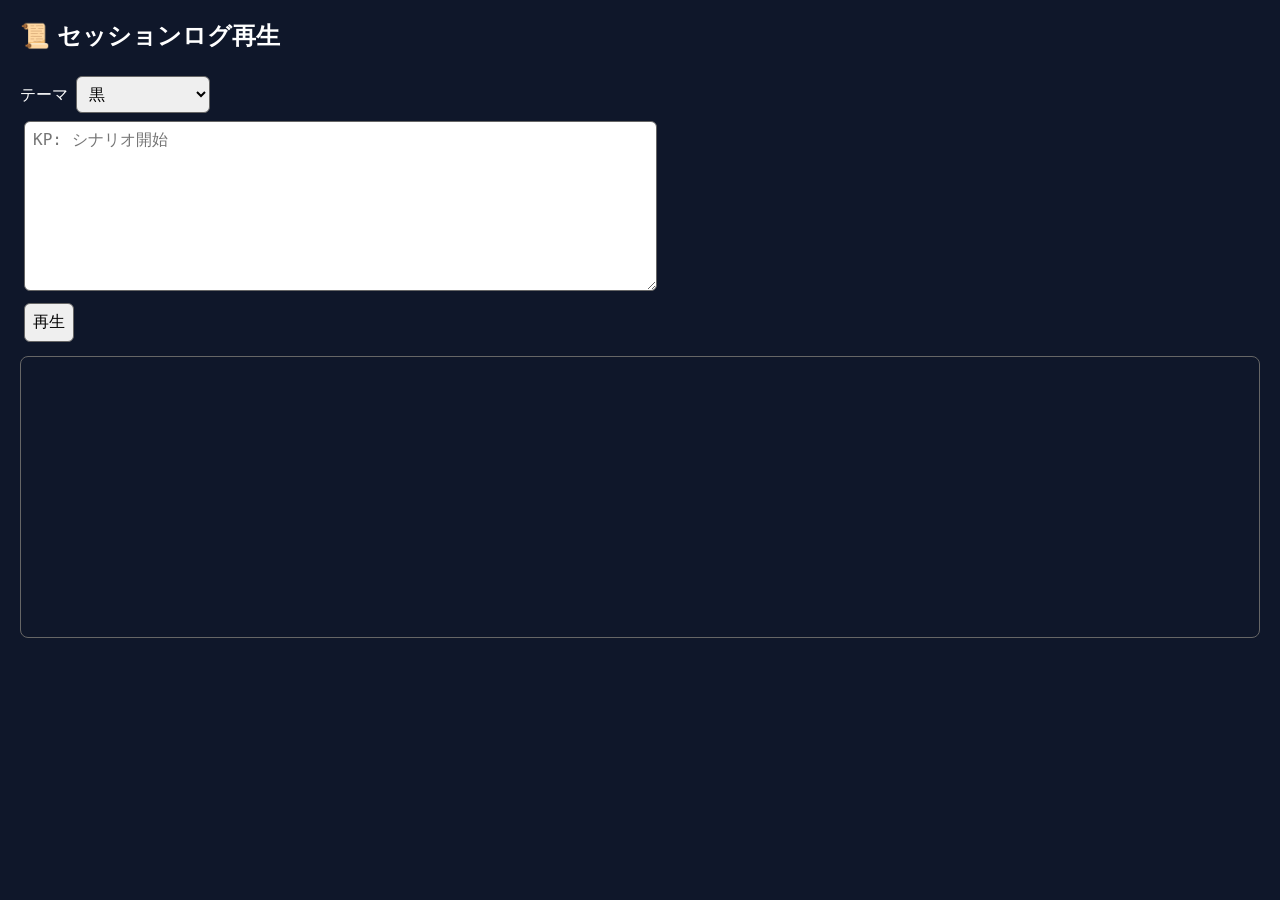
==== log.html @ 56b103bd "Add files via upload" ====
<!DOCTYPE html><html lang="ja">
<head>
<meta charset="UTF-8">
<title>Session Log</title>
<link rel="stylesheet" href="style.css">
</head><body class="dark"><h2>📜 セッションログ再生</h2>テーマ
<select onchange="setTheme(this.value)">

<option value="dark">黒</option>
<option value="white">白</option>
<option value="midnight">ミッドナイト</option>
</select><br><textarea id="logInput" rows="8" cols="60"
placeholder="KP: シナリオ開始"></textarea><br><button onclick="playLog()">再生</button>

<div id="viewer"></div><script>

function setTheme(t){
document.body.className=t
}

/* 名前色 */

function randomColor(){

let colors=[
"#ff6b6b",
"#6bc5ff",
"#ffd93d",
"#95f59b",
"#ff9df5"
]

return colors[Math.floor(Math.random()*colors.length)]

}

function playLog(){

let text=document.getElementById("logInput").value

let lines=text.split("\n")

let viewer=document.getElementById("viewer")

viewer.innerHTML=""

let i=0

function next(){

if(i>=lines.length) return

let line=lines[i]

let parts=line.split(":")

let name=parts[0]

let msg=parts.slice(1).join(":")

let div=document.createElement("div")

div.className="chatLine"

div.style.color=randomColor()

div.textContent=name+" : "+msg

viewer.appendChild(div)

viewer.scrollTop=viewer.scrollHeight

i++

setTimeout(next,300)

}

next()

}

</script></body>
</html>
---- style.css ----
body{
font-family:sans-serif;
margin:20px;
transition:0.3s;
}

/* テーマ */

.dark{
background:#0f172a;
color:white;
}

.white{
background:#f4f4f4;
color:black;
}

.midnight{
background:#020617;
color:#cbd5f5;
}

/* UI */

button,input,select,textarea{
padding:8px;
margin:4px;
border-radius:6px;
border:1px solid #666;
font-size:16px;
}

button{
cursor:pointer;
}

#history{
border:1px solid #666;
border-radius:8px;
padding:10px;
max-height:300px;
overflow:auto;
margin-top:10px;
}

.msg{
background:rgba(120,120,120,0.15);
padding:8px;
margin:5px 0;
border-radius:6px;
}

/* ダイス結果 */

.normal{color:#38bdf8;font-weight:bold;}
.crit{color:#facc15;font-weight:bold;}
.fumble{color:#ef4444;font-weight:bold;}

/* チャットログ */

#viewer{
border:1px solid #666;
border-radius:8px;
padding:10px;
height:260px;
overflow:auto;
margin-top:10px;
}

.chatLine{
margin:4px 0;
font-weight:bold;

/* 縁取り */

text-shadow:
-1px -1px 0 #000,
1px -1px 0 #000,
-1px 1px 0 #000,
1px 1px 0 #000;
}
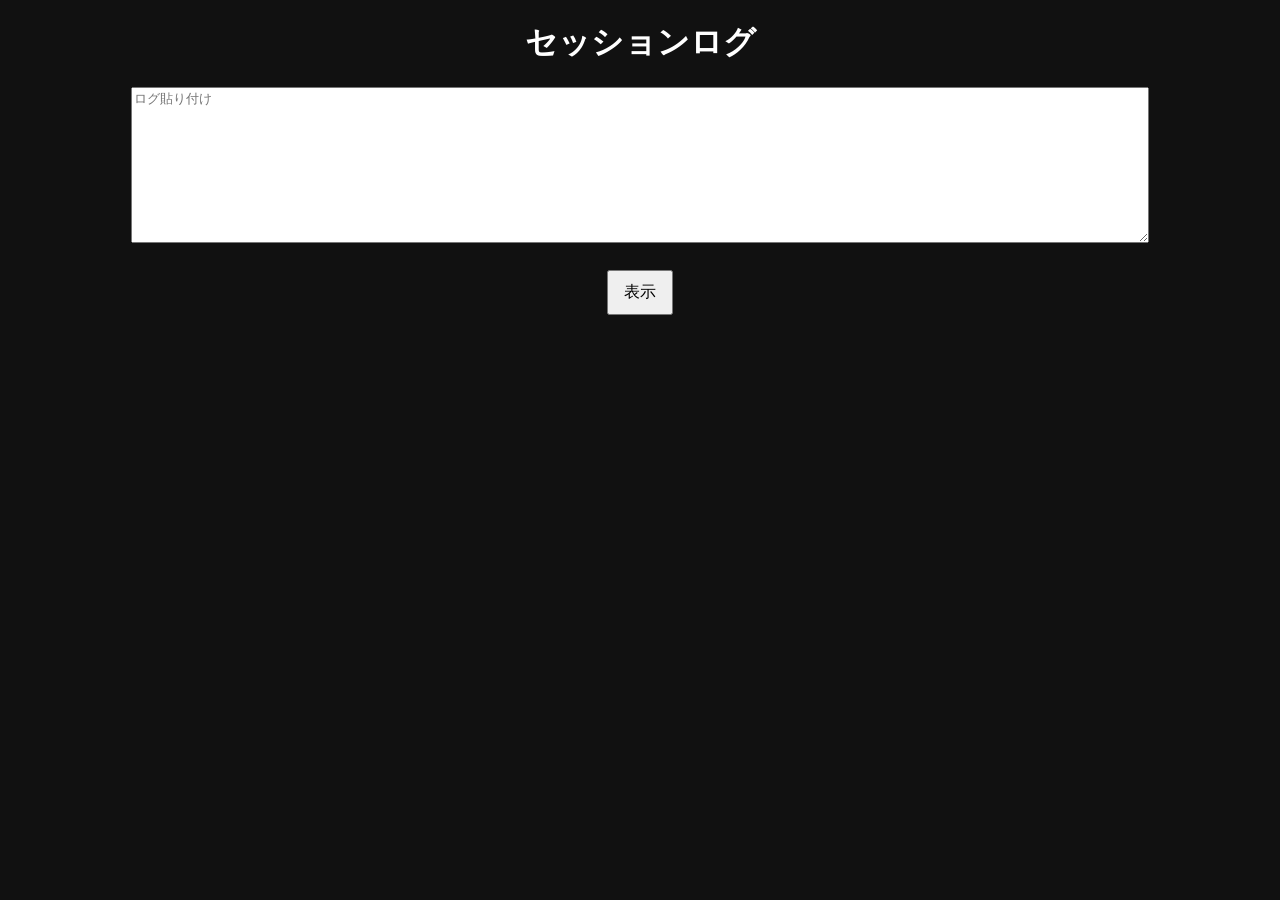
==== commit 6cb93961: "Refactor HTML structure and update theme handling" ====
--- a/log.html
+++ b/log.html
@@ -1,84 +1,73 @@
-<!DOCTYPE html><html lang="ja">
+<!DOCTYPE html>
+<html lang="ja">
 <head>
 <meta charset="UTF-8">
 <title>Session Log</title>
 <link rel="stylesheet" href="style.css">
-</head><body class="dark"><h2>📜 セッションログ再生</h2>テーマ
-<select onchange="setTheme(this.value)">
+</head>
 
-<option value="dark">黒</option>
-<option value="white">白</option>
-<option value="midnight">ミッドナイト</option>
-</select><br><textarea id="logInput" rows="8" cols="60"
-placeholder="KP: シナリオ開始"></textarea><br><button onclick="playLog()">再生</button>
+<body class="theme-dark">
 
-<div id="viewer"></div><script>
+<h1>セッションログ</h1>
 
-function setTheme(t){
-document.body.className=t
+<textarea id="logInput" rows="10" style="width:80%" placeholder="ログ貼り付け"></textarea>
+
+<br><br>
+
+<button onclick="parseLog()">表示</button>
+
+<div id="logView"></div>
+
+<script>
+
+function parseLog(){
+
+let text=document.getElementById("logInput").value
+
+let lines=text.split("\n")
+
+let html=""
+
+lines.forEach(line=>{
+
+let parts=line.split(":")
+
+if(parts.length>=2){
+
+let name=parts[0]
+let msg=parts.slice(1).join(":")
+
+let color=randomColor()
+
+html+="<div class='logLine'><span class='name' style='color:"+color+"'>"+name+"</span>: "+msg+"</div>"
+
+}else{
+
+html+="<div>"+line+"</div>"
+
 }
 
-/* 名前色 */
+})
+
+document.getElementById("logView").innerHTML=html
+
+}
 
 function randomColor(){
 
 let colors=[
-"#ff6b6b",
-"#6bc5ff",
-"#ffd93d",
-"#95f59b",
-"#ff9df5"
+"#ff8a8a",
+"#8affc1",
+"#8ab4ff",
+"#ffd480",
+"#d28aff"
 ]
 
 return colors[Math.floor(Math.random()*colors.length)]
 
 }
 
-function playLog(){
+</script>
 
-let text=document.getElementById("logInput").value
-
-let lines=text.split("\n")
-
-let viewer=document.getElementById("viewer")
-
-viewer.innerHTML=""
-
-let i=0
-
-function next(){
-
-if(i>=lines.length) return
-
-let line=lines[i]
-
-let parts=line.split(":")
-
-let name=parts[0]
-
-let msg=parts.slice(1).join(":")
-
-let div=document.createElement("div")
-
-div.className="chatLine"
-
-div.style.color=randomColor()
-
-div.textContent=name+" : "+msg
-
-viewer.appendChild(div)
-
-viewer.scrollTop=viewer.scrollHeight
-
-i++
-
-setTimeout(next,300)
-
-}
-
-next()
-
-}
-
-</script></body>
-</html>+</body>
+</html>
--- a/style.css
+++ b/style.css
@@ -1,82 +1,54 @@
 body{
 font-family:sans-serif;
-margin:20px;
+text-align:center;
 transition:0.3s;
 }
 
-/* テーマ */
+.theme-light{
+background:white;
+color:black;
+}
 
-.dark{
-background:#0f172a;
+.theme-dark{
+background:#111;
 color:white;
 }
 
-.white{
-background:#f4f4f4;
-color:black;
+.theme-midnight{
+background:#0b0f2a;
+color:#cfd8ff;
 }
 
-.midnight{
-background:#020617;
-color:#cbd5f5;
-}
-
-/* UI */
-
-button,input,select,textarea{
-padding:8px;
-margin:4px;
-border-radius:6px;
-border:1px solid #666;
-font-size:16px;
+input{
+font-size:18px;
+padding:10px;
+width:250px;
 }
 
 button{
+padding:10px 15px;
+margin:5px;
+font-size:16px;
 cursor:pointer;
 }
 
-#history{
-border:1px solid #666;
-border-radius:8px;
-padding:10px;
-max-height:300px;
-overflow:auto;
-margin-top:10px;
+#result{
+margin-top:20px;
+font-size:24px;
 }
 
-.msg{
-background:rgba(120,120,120,0.15);
-padding:8px;
-margin:5px 0;
-border-radius:6px;
+.blue{
+color:#4da6ff;
 }
 
-/* ダイス結果 */
-
-.normal{color:#38bdf8;font-weight:bold;}
-.crit{color:#facc15;font-weight:bold;}
-.fumble{color:#ef4444;font-weight:bold;}
-
-/* チャットログ */
-
-#viewer{
-border:1px solid #666;
-border-radius:8px;
-padding:10px;
-height:260px;
-overflow:auto;
-margin-top:10px;
+.yellow{
+color:#ffd900;
 }
 
-.chatLine{
-margin:4px 0;
+.red{
+color:#ff4d4d;
+}
+
+.diceResult{
 font-weight:bold;
-
-/* 縁取り */
-
-text-shadow:
--1px -1px 0 #000,
-1px -1px 0 #000,
--1px 1px 0 #000,
-1px 1px 0 #000;
-}+}
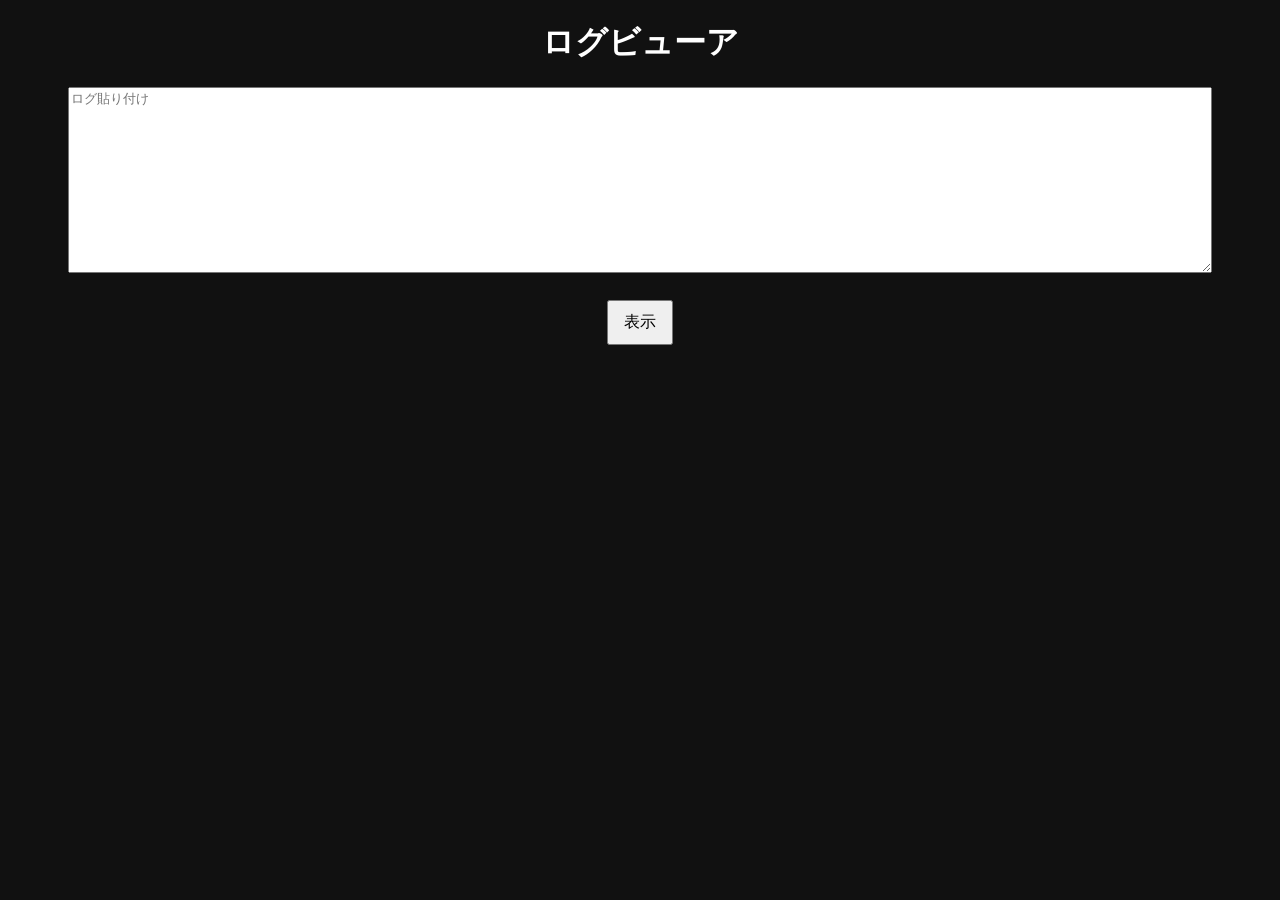
==== commit f619176d: "Refactor log viewer HTML and JavaScript functions" ====
--- a/log.html
+++ b/log.html
@@ -1,5 +1,5 @@
 <!DOCTYPE html>
-<html lang="ja">
+<html>
 <head>
 <meta charset="UTF-8">
 <title>Session Log</title>
@@ -8,19 +8,19 @@
 
 <body class="theme-dark">
 
-<h1>セッションログ</h1>
+<h1>ログビューア</h1>
 
-<textarea id="logInput" rows="10" style="width:80%" placeholder="ログ貼り付け"></textarea>
+<textarea id="logInput" rows="12" style="width:90%" placeholder="ログ貼り付け"></textarea>
 
 <br><br>
 
-<button onclick="parseLog()">表示</button>
+<button onclick="parse()">表示</button>
 
 <div id="logView"></div>
 
 <script>
 
-function parseLog(){
+function parse(){
 
 let text=document.getElementById("logInput").value
 
@@ -28,22 +28,21 @@
 
 let html=""
 
-lines.forEach(line=>{
+lines.forEach(l=>{
 
-let parts=line.split(":")
+let p=l.split(":")
 
-if(parts.length>=2){
+if(p.length>=2){
 
-let name=parts[0]
-let msg=parts.slice(1).join(":")
+let name=p[0]
 
-let color=randomColor()
+let msg=p.slice(1).join(":")
 
-html+="<div class='logLine'><span class='name' style='color:"+color+"'>"+name+"</span>: "+msg+"</div>"
+html+="<div><span class='char'>"+name+"</span>: "+msg+"</div>"
 
 }else{
 
-html+="<div>"+line+"</div>"
+html+="<div>"+l+"</div>"
 
 }
 
@@ -53,20 +52,6 @@
 
 }
 
-function randomColor(){
-
-let colors=[
-"#ff8a8a",
-"#8affc1",
-"#8ab4ff",
-"#ffd480",
-"#d28aff"
-]
-
-return colors[Math.floor(Math.random()*colors.length)]
-
-}
-
 </script>
 
 </body>
